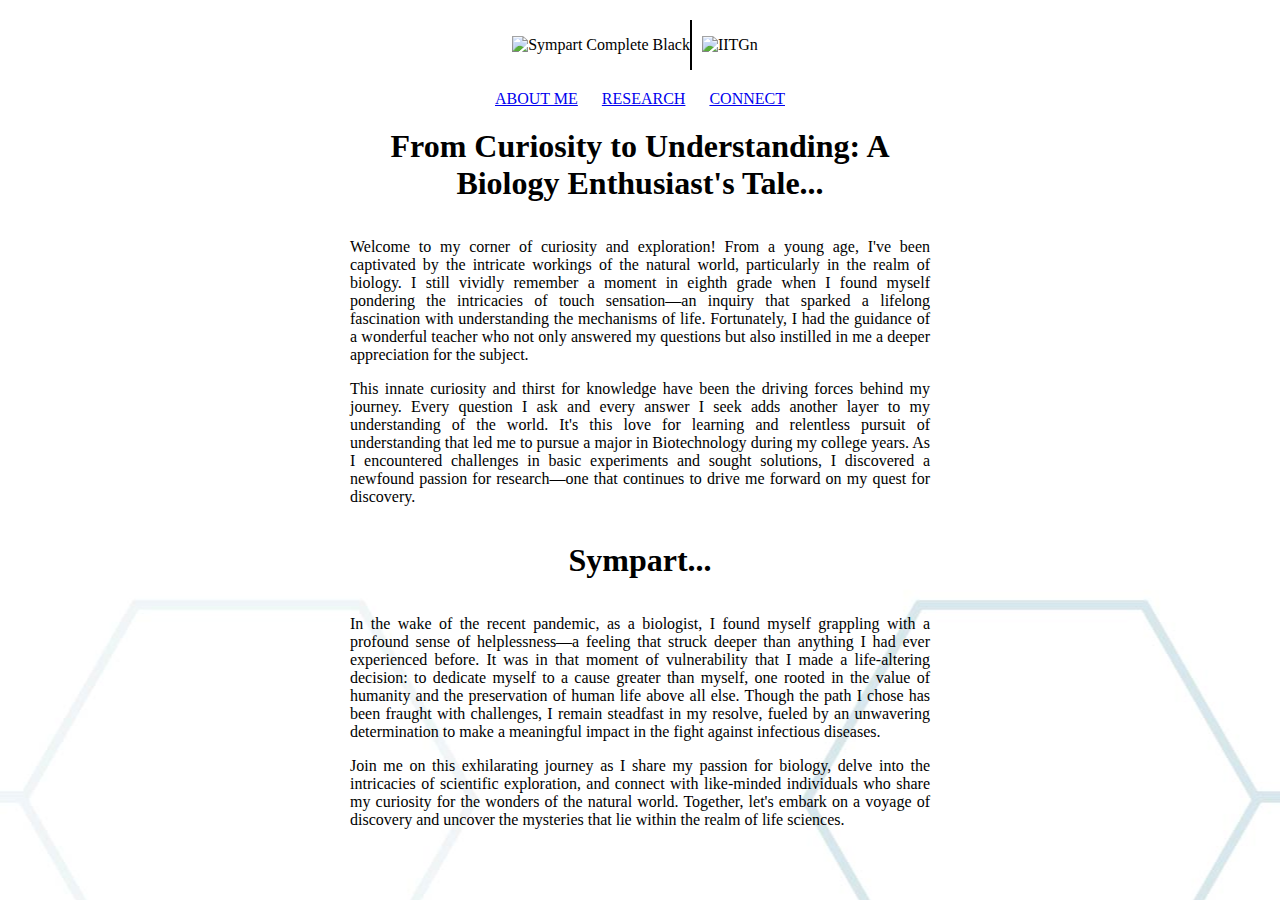
==== index.html @ 7a80d286 "Update index.html" ====
<!DOCTYPE html>
<html lang="en">
<head>
    <meta charset="UTF-8">
    <meta name="viewport" content="width=device-width, initial-scale=1.0">
    <title>Home | 4</title>
    <link rel="stylesheet" type="text/css" href="styles.css">
    <link rel="icon" href="Images/Tab_Icons/Tab_Icons_16x16.ico" type="image/x-icon">
</head>
<body>
    <div class="container">
    <img class="image-primary" src="Images/Logos/Sympart Complete Black.png" alt="Sympart Complete Black">
        <div class="divider"></div>
        <img class="image-secondary" src="Images/Logos/IITGn.png" alt="IITGn">
    </div>
    <div class="tabs">
        <a href="aboutme.html" class="tablink-1" onclick="openTab('aboutme')">ABOUT ME</a>
        <a href="research_temp.html" class="tablink-1" onclick="openTab('research')">RESEARCH</a>
        <a href="connect.html" class="tablink-1" onclick="openTab('connect')">CONNECT</a>
    </div>
    <div class="content" id="about-me">
        <h2>About Me</h2>
        <p>This is information about me.</p>
    </div>
    <div class="content" id="research">
        <h2>Research</h2>
        <p>This is information about my research.</p>
    </div>
    <div class="content" id="connect">
        <h2>Connect</h2>
        <p>Lets connect.</p>
    </div>
    <div class="aboutme-content">
      <div class = "content-data">
        <h1>From Curiosity to Understanding: A Biology Enthusiast's Tale...</h1>
        <p>Welcome to my corner of curiosity and exploration! From a young age, I've been captivated by the intricate workings of the natural world, particularly in the realm of biology. I still vividly remember a moment in eighth grade when I found myself pondering the intricacies of touch sensation—an inquiry that sparked a lifelong fascination with understanding the mechanisms of life. Fortunately, I had the guidance of a wonderful teacher who not only answered my questions but also instilled in me a deeper appreciation for the subject.</p>
        <p>This innate curiosity and thirst for knowledge have been the driving forces behind my journey. Every question I ask and every answer I seek adds another layer to my understanding of the world. It's this love for learning and relentless pursuit of understanding that led me to pursue a major in Biotechnology during my college years. As I encountered challenges in basic experiments and sought solutions, I discovered a newfound passion for research—one that continues to drive me forward on my quest for discovery.</p>
        <h1>Sympart...</h1>
        <p>In the wake of the recent pandemic, as a biologist, I found myself grappling with a profound sense of helplessness—a feeling that struck deeper than anything I had ever experienced before. It was in that moment of vulnerability that I made a life-altering decision: to dedicate myself to a cause greater than myself, one rooted in the value of humanity and the preservation of human life above all else. Though the path I chose has been fraught with challenges, I remain steadfast in my resolve, fueled by an unwavering determination to make a meaningful impact in the fight against infectious diseases.</p>
        <p></p>
        <p>Join me on this exhilarating journey as I share my passion for biology, delve into the intricacies of scientific exploration, and connect with like-minded individuals who share my curiosity for the wonders of the natural world. Together, let's embark on a voyage of discovery and uncover the mysteries that lie within the realm of life sciences.</p>
      </div>
    </div>
    <!--
    <footer>
        <nav>
          <p>Developed and coded by Ruthwick. All rights reserved &copy; Sympart</p>
        </nav>
    </footer>
  -->
</body>
</html>
---- styles.css ----
body {
    margin: 0;
    padding: 0;
    background-image: url('images/bg4.jpg');
    background-size: auto;
    background-position: center;
}

.container {
    display: flex;
    align-items: flex-start;
    justify-content: center;
    margin-top: 20px; /* Adjust margin as needed */
}

.image-primary {
    margin: 0px;
    align-self: center;
    max-width: 250px; /* Adjust as needed */
    height: auto;
}

.image-secondary {
    margin: 10px;
    align-self: center;
    max-width: 80px; /* Adjust as needed */
    height: auto;
}

.divider {
    width: 2px;
    height: 50px; /* Adjust height as needed */
    background-color: black;
    align-self: center;
    margin-top: 0px; /* Adjust margin as needed */
}
.tabs {
  text-align: center;
  margin-top: 20px; /* Adjust margin as needed */
}
.tablink-1 {
  display: inline-block;
  margin: 0 10px; /* Adjust margin between tabs */
  cursor: pointer;
  border: none;
}
.tablink-1.active {
    color: red;
}
.tablink-2 {
    display: inline-block;
    margin: 0 10px; /* Adjust margin between tabs */
    cursor: pointer;
    border: none;
}
.tablink-3 {
    display: inline-block;
    margin: 0 10px; /* Adjust margin between tabs */
    cursor: pointer;
    border: none;
}
.content {
    text-align: center;
    display: none;
    padding: 20px;
}
.aboutme-content {
    text-align: center; /* Center align the text */
    display: flex;
    /*align-items: center;*/
    justify-content: center;
    height: auto;
}

.aboutme-content h1 {
  text-align: center;
  max-width: 800px;
  margin: 0 auto; /* Center the container */
  padding: 20px;
}
.aboutme-content h2 {
  text-align: center;
  max-width: 800px;
  margin: 0 auto; /* Center the container */
  padding: 10px;
}
.content-data {
  text-align: justify;
  margin-right: 350px;
  margin-left: 350px;
}
.profilepic {
    display: flex;
    justify-content: center;
}

.research {
    text-align: center; /* Center align the text */
    display: flex;
    /*align-items: center;*/
    justify-content: center;
}
.researchinfo {
    display: flex;
    justify-content: space-between;
}

.researchinfocontentright {
    flex: 1;
    margin-left: 200px;
}

.researchimageright {
    width: 200px; /* Adjust image width as needed */
    height: auto; /* Maintain aspect ratio */
    float: right;
    margin-right: 200px;
}
.researchleft {
    display: flex;
    text-align: left;
}

.researchimageleft {
    width: 200px; /* Adjust image width as needed */
    height: auto; /* Maintain aspect ratio */
    margin-left: 200px;
}

.researchtextleft {
    flex: 1;
    padding-left: 20px; /* Add padding to separate text from image */
    margin-right: 200px;
    align-items: flex-end;
}
.logocontainer {
  justify-content: center;
  display: flex;
  justify-content: center; /* Center the container horizontally */
}
.logos {
  justify-content: center;
    display: flex;
    align-self: center;
}

.logos a {
    margin-right: 20px; /* Adjust spacing between logos */
    margin-left: 20px;
}
.logodivider {
    width: 2px;
    height: 30px; /* Adjust height as needed */
    background-color: black;
    align-self: center;
    margin-top: 0px; /* Adjust margin as needed */
}
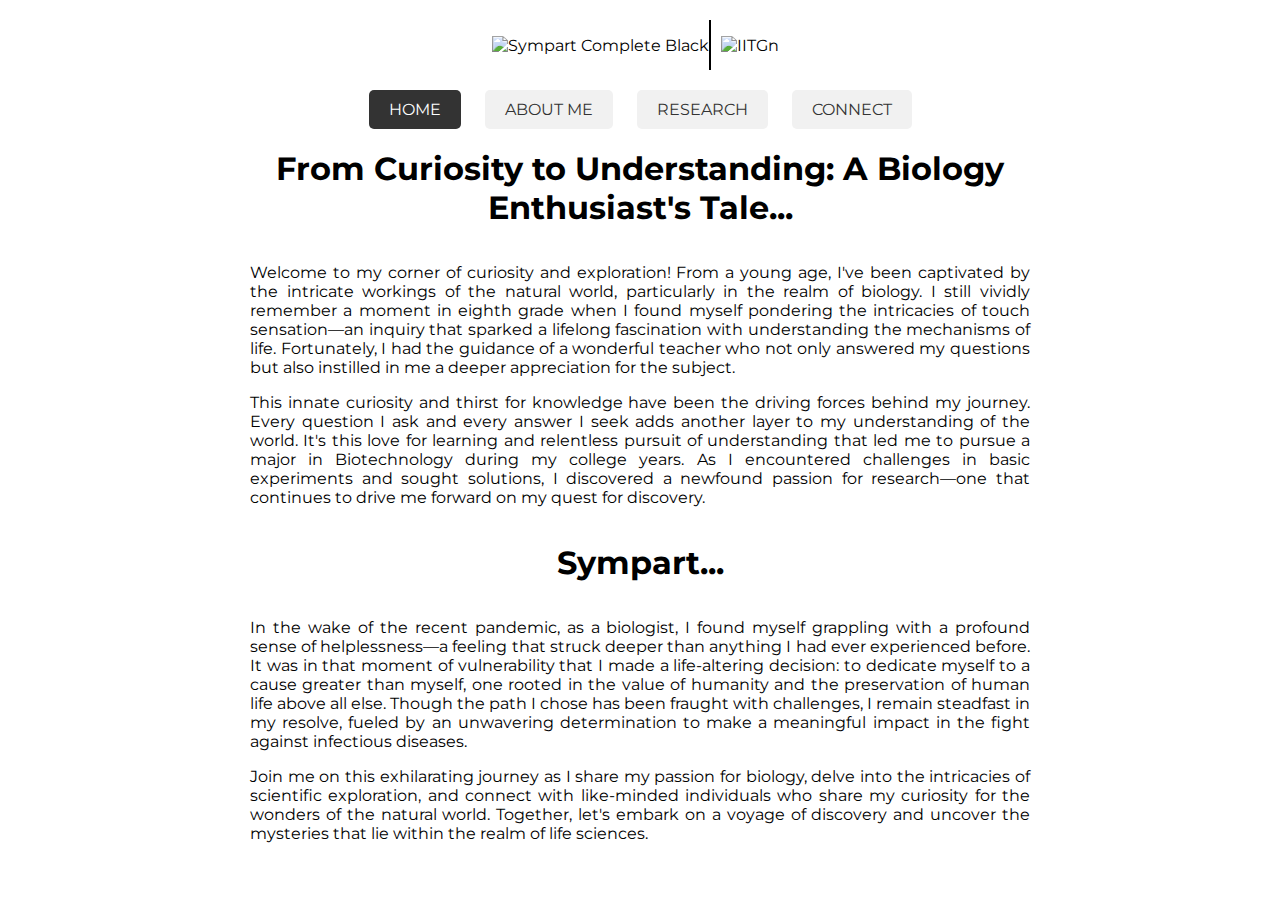
==== commit c8ecf6a5: "20.05.24.10" ====
--- a/index.html
+++ b/index.html
@@ -3,22 +3,24 @@
 <head>
     <meta charset="UTF-8">
     <meta name="viewport" content="width=device-width, initial-scale=1.0">
-    <title>Home | 4</title>
+    <title>Home | 3</title>
     <link rel="stylesheet" type="text/css" href="styles.css">
     <link rel="icon" href="Images/Tab_Icons/Tab_Icons_16x16.ico" type="image/x-icon">
+    <link href="https://fonts.googleapis.com/css2?family=Montserrat:wght@400;700&display=swap" rel="stylesheet">
 </head>
 <body>
     <div class="container">
-    <img class="image-primary" src="Images/Logos/Sympart Complete Black.png" alt="Sympart Complete Black">
+        <img class="image-primary" src="Images/Logos/Sympart Complete Black.png" alt="Sympart Complete Black">
         <div class="divider"></div>
         <img class="image-secondary" src="Images/Logos/IITGn.png" alt="IITGn">
     </div>
     <div class="tabs">
-        <a href="aboutme.html" class="tablink-1" onclick="openTab('aboutme')">ABOUT ME</a>
-        <a href="research_temp.html" class="tablink-1" onclick="openTab('research')">RESEARCH</a>
-        <a href="connect.html" class="tablink-1" onclick="openTab('connect')">CONNECT</a>
+      <span class="tablink-1 active" onclick="openTab('aboutme')">HOME</span>
+      <a href="aboutme.html" class="tablink-1" onclick="openTab('aboutme')">ABOUT ME</a>
+      <a href="research.html" class="tablink-1" onclick="openTab('research')">RESEARCH</a>
+      <a href="connect.html" class="tablink-1" onclick="openTab('connect')">CONNECT</a>
     </div>
-    <div class="content" id="about-me">
+    <div class="content active" id="about-me">
         <h2>About Me</h2>
         <p>This is information about me.</p>
     </div>
@@ -31,22 +33,15 @@
         <p>Lets connect.</p>
     </div>
     <div class="aboutme-content">
-      <div class = "content-data">
-        <h1>From Curiosity to Understanding: A Biology Enthusiast's Tale...</h1>
-        <p>Welcome to my corner of curiosity and exploration! From a young age, I've been captivated by the intricate workings of the natural world, particularly in the realm of biology. I still vividly remember a moment in eighth grade when I found myself pondering the intricacies of touch sensation—an inquiry that sparked a lifelong fascination with understanding the mechanisms of life. Fortunately, I had the guidance of a wonderful teacher who not only answered my questions but also instilled in me a deeper appreciation for the subject.</p>
-        <p>This innate curiosity and thirst for knowledge have been the driving forces behind my journey. Every question I ask and every answer I seek adds another layer to my understanding of the world. It's this love for learning and relentless pursuit of understanding that led me to pursue a major in Biotechnology during my college years. As I encountered challenges in basic experiments and sought solutions, I discovered a newfound passion for research—one that continues to drive me forward on my quest for discovery.</p>
-        <h1>Sympart...</h1>
-        <p>In the wake of the recent pandemic, as a biologist, I found myself grappling with a profound sense of helplessness—a feeling that struck deeper than anything I had ever experienced before. It was in that moment of vulnerability that I made a life-altering decision: to dedicate myself to a cause greater than myself, one rooted in the value of humanity and the preservation of human life above all else. Though the path I chose has been fraught with challenges, I remain steadfast in my resolve, fueled by an unwavering determination to make a meaningful impact in the fight against infectious diseases.</p>
-        <p></p>
-        <p>Join me on this exhilarating journey as I share my passion for biology, delve into the intricacies of scientific exploration, and connect with like-minded individuals who share my curiosity for the wonders of the natural world. Together, let's embark on a voyage of discovery and uncover the mysteries that lie within the realm of life sciences.</p>
-      </div>
+        <div class="content-data">
+            <h1>From Curiosity to Understanding: A Biology Enthusiast's Tale...</h1>
+            <p>Welcome to my corner of curiosity and exploration! From a young age, I've been captivated by the intricate workings of the natural world, particularly in the realm of biology. I still vividly remember a moment in eighth grade when I found myself pondering the intricacies of touch sensation—an inquiry that sparked a lifelong fascination with understanding the mechanisms of life. Fortunately, I had the guidance of a wonderful teacher who not only answered my questions but also instilled in me a deeper appreciation for the subject.</p>
+            <p>This innate curiosity and thirst for knowledge have been the driving forces behind my journey. Every question I ask and every answer I seek adds another layer to my understanding of the world. It's this love for learning and relentless pursuit of understanding that led me to pursue a major in Biotechnology during my college years. As I encountered challenges in basic experiments and sought solutions, I discovered a newfound passion for research—one that continues to drive me forward on my quest for discovery.</p>
+            <h1>Sympart...</h1>
+            <p>In the wake of the recent pandemic, as a biologist, I found myself grappling with a profound sense of helplessness—a feeling that struck deeper than anything I had ever experienced before. It was in that moment of vulnerability that I made a life-altering decision: to dedicate myself to a cause greater than myself, one rooted in the value of humanity and the preservation of human life above all else. Though the path I chose has been fraught with challenges, I remain steadfast in my resolve, fueled by an unwavering determination to make a meaningful impact in the fight against infectious diseases.</p>
+            <p>Join me on this exhilarating journey as I share my passion for biology, delve into the intricacies of scientific exploration, and connect with like-minded individuals who share my curiosity for the wonders of the natural world. Together, let's embark on a voyage of discovery and uncover the mysteries that lie within the realm of life sciences.</p>
+        </div>
     </div>
-    <!--
-    <footer>
-        <nav>
-          <p>Developed and coded by Ruthwick. All rights reserved &copy; Sympart</p>
-        </nav>
-    </footer>
-  -->
+    <script src="script.js"></script>
 </body>
-</html>+</html>
--- a/styles.css
+++ b/styles.css
@@ -1,157 +1,275 @@
 body {
     margin: 0;
     padding: 0;
-    background-image: url('images/bg4.jpg');
+    background-image: url('Images/Backgrounds/bg4.jpg');
     background-size: auto;
     background-position: center;
+    font-family: 'Montserrat', sans-serif;
 }
 
 .container {
     display: flex;
     align-items: flex-start;
     justify-content: center;
-    margin-top: 20px; /* Adjust margin as needed */
+    margin-top: 20px;
 }
 
 .image-primary {
     margin: 0px;
     align-self: center;
-    max-width: 250px; /* Adjust as needed */
+    max-width: 250px;
     height: auto;
 }
 
 .image-secondary {
     margin: 10px;
     align-self: center;
-    max-width: 80px; /* Adjust as needed */
-    height: auto;
+    max-width: 80px;
+    height: auto;
+}
+
+/* Profile Picture Styling */
+.image-profilepic {
+    display: flex;
+    justify-content: center;
+}
+.image-profilepic img {
+    max-width: 200px; /* Ensure the image does not exceed a certain width */
+    height: auto; /* Maintain the aspect ratio */
+    border-radius: 15px; /* Make the image circular */
+    box-shadow: 0 4px 8px rgba(0, 0, 0, 0.1); /* Add a subtle shadow */
+    transition: transform 0.5s ease, box-shadow 0.5s ease; /* Add transition for hover effect */
+}
+
+.image-profilepic img:hover {
+    transform: scale(1.05); /* Slightly enlarge the image on hover */
+    box-shadow: 0 8px 16px rgba(0, 0, 0, 0.2); /* Increase the shadow on hover */
 }
 
 .divider {
     width: 2px;
-    height: 50px; /* Adjust height as needed */
+    height: 50px;
     background-color: black;
     align-self: center;
-    margin-top: 0px; /* Adjust margin as needed */
-}
+    margin-top: 0px;
+}
+
 .tabs {
-  text-align: center;
-  margin-top: 20px; /* Adjust margin as needed */
-}
+    text-align: center;
+    margin-top: 20px;
+}
+
+/* Current Tab Styling */
+
+/* Inactive Tabs Styling */
 .tablink-1 {
-  display: inline-block;
-  margin: 0 10px; /* Adjust margin between tabs */
-  cursor: pointer;
-  border: none;
-}
-.tablink-1.active {
-    color: red;
-}
-.tablink-2 {
     display: inline-block;
-    margin: 0 10px; /* Adjust margin between tabs */
+    margin: 0 10px;
     cursor: pointer;
     border: none;
-}
-.tablink-3 {
+    padding: 10px 20px;
+    background-color: #f1f1f1;
+    color: #333;
+    text-decoration: none;
+    border-radius: 5px;
+    transition: background-color 0.3s ease, color 0.3s ease, transform 0.3s ease, box-shadow 0.3s ease; /* Add transition for hover effects */
+}
+
+.tablink-1:hover {
+    background-color: #333; /* Darker background color on hover */
+    color: #fff; /* Text color change on hover */
+    transform: scale(1.025); /* Slightly enlarge the image on hover */
+    box-shadow: 0 8px 16px rgba(0, 0, 0, 0.2); /* Add shadow on hover */
+}
+
+.tablink-1.active {
+    background-color: #333;
+    color: #fff;
+}
+
+.content {
+    text-align: center;
+    display: none;
+    padding: 20px;
+}
+
+/*About Me Page Styling*/
+.aboutme-content {
+    text-align: center;
+    display: flex;
+    justify-content: center;
+    height: auto;
+}
+
+.aboutme-content h1 {
+    text-align: center;
+    max-width: 800px;
+    margin: 0 auto;
+    padding: 20px;
+}
+
+.aboutme-content h2 {
+    text-align: center;
+    max-width: 800px;
+    margin: 0 auto;
+    padding: 10px;
+}
+
+.content-data {
+    text-align: justify;
+    margin-right: 250px;
+    margin-left: 250px;
+}
+
+/* Footer Styling */
+footer {
+    background-color: #333;
+    color: #fff;
+    display: flex;
+    justify-content: center;
+    text-align: center;
+    position: fixed;
+    bottom: 0;
+    width: 100%;
+    height: 25px;
+    border-top: 1px solid #ccc;
+    background-color: #222;
+    align-items: center;
+    left: 0;
+    right: 0;
+}
+
+nav {
     display: inline-block;
-    margin: 0 10px; /* Adjust margin between tabs */
+}
+
+nav a {
+    color: #fff;
+    text-decoration: none;
+    padding: 10px;
+}
+
+/*Connect Me Page Styling*/
+.logocontainer {
+    justify-content: center;
+    display: flex;
+    justify-content: center; /* Center the container horizontally */
+  }
+  .logos {
+    justify-content: center;
+      display: flex;
+      align-self: center;
+  }
+  
+  .logos a {
+      margin-right: 20px; /* Adjust spacing between logos */
+      margin-left: 20px;
+  }
+  .logodivider {
+      width: 2px;
+      height: 30px; /* Adjust height as needed */
+      background-color: black;
+      align-self: center;
+      margin-top: 0px; /* Adjust margin as needed */
+  }
+
+  /*Research Page Styling*/
+  
+.header-r {
+    display: flex;
+    align-items: center;
+    justify-content: center;
+    padding: 20px;
+    background-color: rgba(255, 255, 255, 0.8);
+}
+
+.image-primary-r {
+    max-width: 200px;
+    height: auto;
+}
+
+.image-secondary-r {
+    max-width: 100px;
+    height: auto;
+    margin-left: 20px;
+}
+
+.divider-r {
+    width: 2px;
+    height: 50px;
+    background-color: black;
+    margin: 0 20px;
+}
+
+.tabs-r {
+    text-align: center;
+    margin-top: 20px;
+    background-color: rgba(255, 255, 255, 0.8);
+    padding: 10px 0;
+    box-shadow: 0 2px 4px rgba(0, 0, 0, 0.1);
+}
+
+.tablink-1-r {
+    display: inline-block;
+    margin: 0 10px;
     cursor: pointer;
-    border: none;
-}
-.content {
-    text-align: center;
-    display: none;
-    padding: 20px;
-}
-.aboutme-content {
-    text-align: center; /* Center align the text */
-    display: flex;
-    /*align-items: center;*/
-    justify-content: center;
-    height: auto;
-}
-
-.aboutme-content h1 {
-  text-align: center;
-  max-width: 800px;
-  margin: 0 auto; /* Center the container */
-  padding: 20px;
-}
-.aboutme-content h2 {
-  text-align: center;
-  max-width: 800px;
-  margin: 0 auto; /* Center the container */
-  padding: 10px;
-}
-.content-data {
-  text-align: justify;
-  margin-right: 350px;
-  margin-left: 350px;
-}
-.profilepic {
-    display: flex;
-    justify-content: center;
-}
-
-.research {
-    text-align: center; /* Center align the text */
-    display: flex;
-    /*align-items: center;*/
-    justify-content: center;
-}
-.researchinfo {
-    display: flex;
-    justify-content: space-between;
-}
-
-.researchinfocontentright {
-    flex: 1;
-    margin-left: 200px;
-}
-
-.researchimageright {
-    width: 200px; /* Adjust image width as needed */
-    height: auto; /* Maintain aspect ratio */
-    float: right;
-    margin-right: 200px;
-}
-.researchleft {
-    display: flex;
-    text-align: left;
-}
-
-.researchimageleft {
-    width: 200px; /* Adjust image width as needed */
-    height: auto; /* Maintain aspect ratio */
-    margin-left: 200px;
-}
-
-.researchtextleft {
-    flex: 1;
-    padding-left: 20px; /* Add padding to separate text from image */
-    margin-right: 200px;
-    align-items: flex-end;
-}
-.logocontainer {
-  justify-content: center;
-  display: flex;
-  justify-content: center; /* Center the container horizontally */
-}
-.logos {
-  justify-content: center;
-    display: flex;
-    align-self: center;
-}
-
-.logos a {
-    margin-right: 20px; /* Adjust spacing between logos */
-    margin-left: 20px;
-}
-.logodivider {
-    width: 2px;
-    height: 30px; /* Adjust height as needed */
-    background-color: black;
-    align-self: center;
-    margin-top: 0px; /* Adjust margin as needed */
-}
+    padding: 10px 20px;
+    color: #333;
+    text-decoration: none;
+    transition: background-color 0.3s, color 0.3s, transform 0.3s;
+}
+
+.tablink-1-r:hover {
+    background-color: #333;
+    color: #fff;
+    transform: scale(1.05);
+}
+
+.tablink-1-r.active {
+    background-color: #333;
+    color: #fff;
+}
+
+.content-r {
+    padding: 20px;
+    max-width: 1200px;
+    margin: 0 auto;
+    background-color: rgba(255, 255, 255, 0.8);
+}
+
+.intro-r {
+    text-align: center;
+    margin-bottom: 20px;
+}
+
+.projects-r {
+    display: grid;
+    grid-template-columns: 1fr 1fr;
+    gap: 20px;
+}
+
+.project-r {
+    background: rgba(255, 255, 255, 0.9);
+    border-radius: 10px;
+    padding: 20px;
+    box-shadow: 0 4px 8px rgba(0, 0, 0, 0.1);
+    transition: transform 0.3s, box-shadow 0.3s;
+}
+.project-r * {
+    text-align: justify;
+}
+
+.project-r:hover {
+    transform: scale(1.02);
+    box-shadow: 0 8px 16px rgba(0, 0, 0, 0.2);
+}
+
+.project-r h2 {
+    margin-top: 0;
+}
+
+.project-image-r {
+    max-width: 100%;
+    border-radius: 10px;
+    transition: transform 0.3s;
+}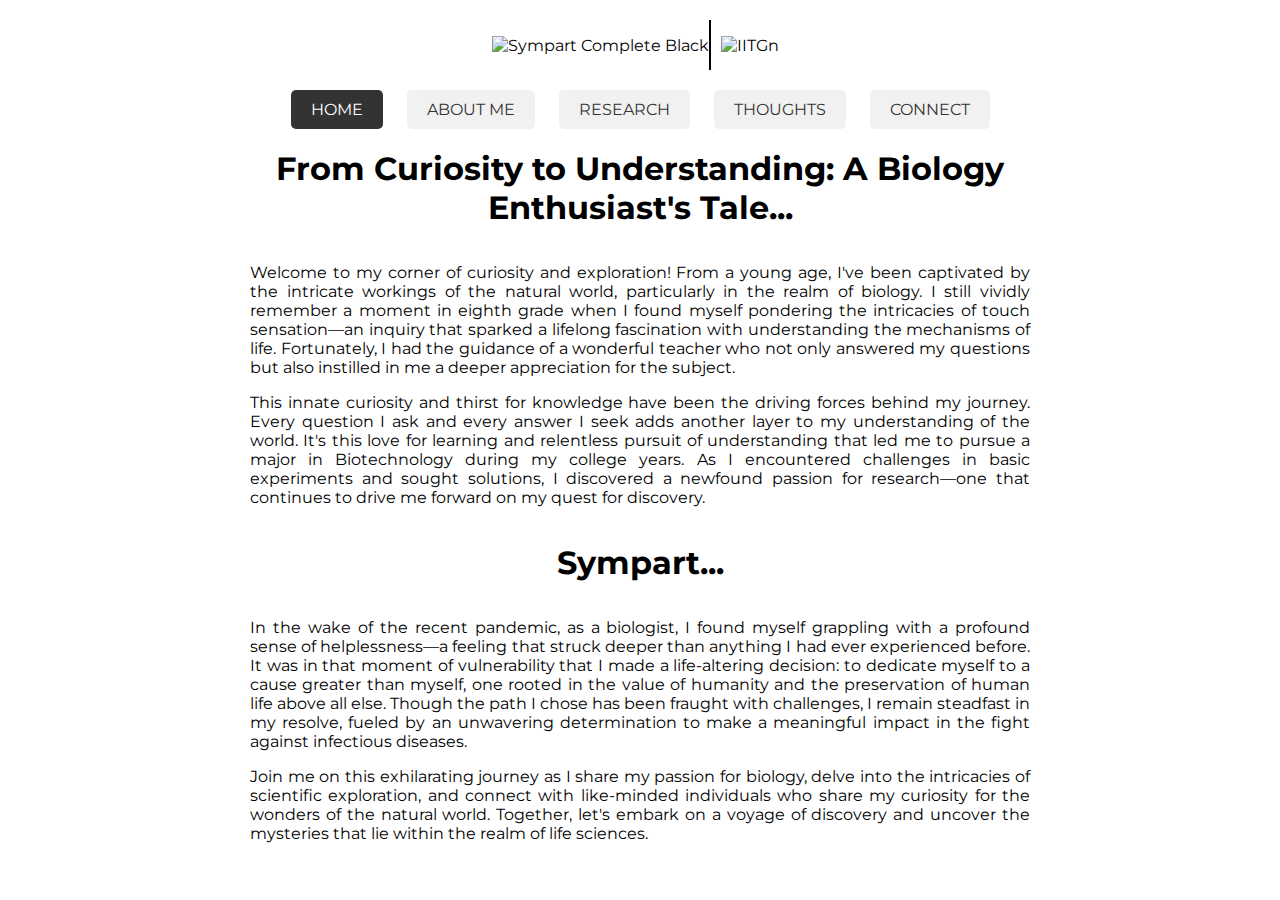
==== commit 178a15b0: "30.05.24" ====
--- a/index.html
+++ b/index.html
@@ -3,9 +3,9 @@
 <head>
     <meta charset="UTF-8">
     <meta name="viewport" content="width=device-width, initial-scale=1.0">
-    <title>Home | 3</title>
+    <title>Home</title>
     <link rel="stylesheet" type="text/css" href="styles.css">
-    <link rel="icon" href="Images/Tab_Icons/Tab_Icons_16x16.ico" type="image/x-icon">
+    <link rel="icon" href="Images/Tab_Icons/favicon.ico" type="image/x-icon">
     <link href="https://fonts.googleapis.com/css2?family=Montserrat:wght@400;700&display=swap" rel="stylesheet">
 </head>
 <body>
@@ -15,9 +15,10 @@
         <img class="image-secondary" src="Images/Logos/IITGn.png" alt="IITGn">
     </div>
     <div class="tabs">
-      <span class="tablink-1 active" onclick="openTab('aboutme')">HOME</span>
+      <span class="tablink-1 active" onclick="openTab('home')">HOME</span>
       <a href="aboutme.html" class="tablink-1" onclick="openTab('aboutme')">ABOUT ME</a>
       <a href="research.html" class="tablink-1" onclick="openTab('research')">RESEARCH</a>
+      <a href="blog.html" class="tablink-1" onclick="openTab('blog')">THOUGHTS</a>
       <a href="connect.html" class="tablink-1" onclick="openTab('connect')">CONNECT</a>
     </div>
     <div class="content active" id="about-me">
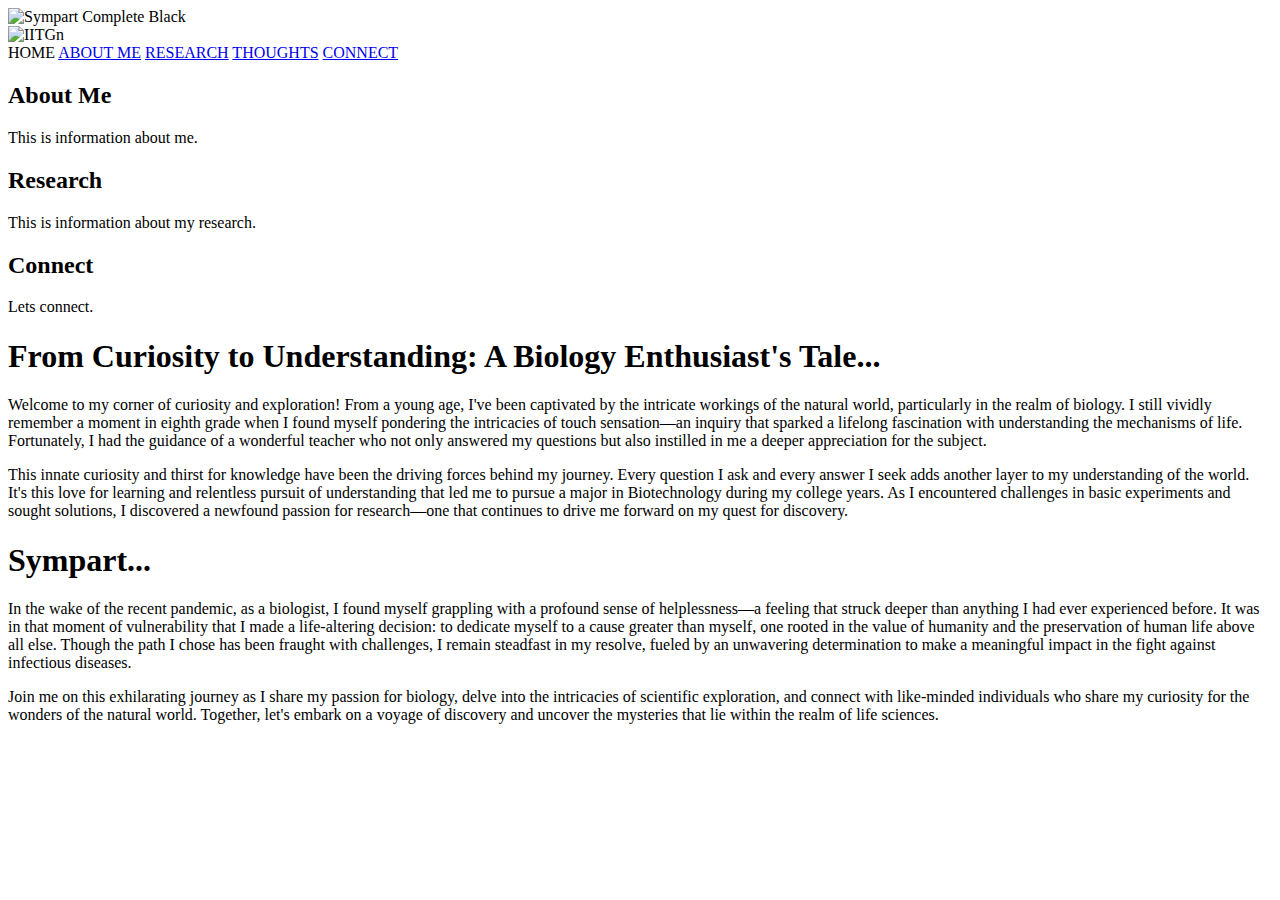
==== commit 5b8b0c5f: "Update index.html" ====
--- a/index.html
+++ b/index.html
@@ -4,7 +4,7 @@
     <meta charset="UTF-8">
     <meta name="viewport" content="width=device-width, initial-scale=1.0">
     <title>Home</title>
-    <link rel="stylesheet" type="text/css" href="styles.css">
+    <link rel="stylesheet" type="text/css" href="new.css">
     <link rel="icon" href="Images/Tab_Icons/favicon.ico" type="image/x-icon">
     <link href="https://fonts.googleapis.com/css2?family=Montserrat:wght@400;700&display=swap" rel="stylesheet">
 </head>
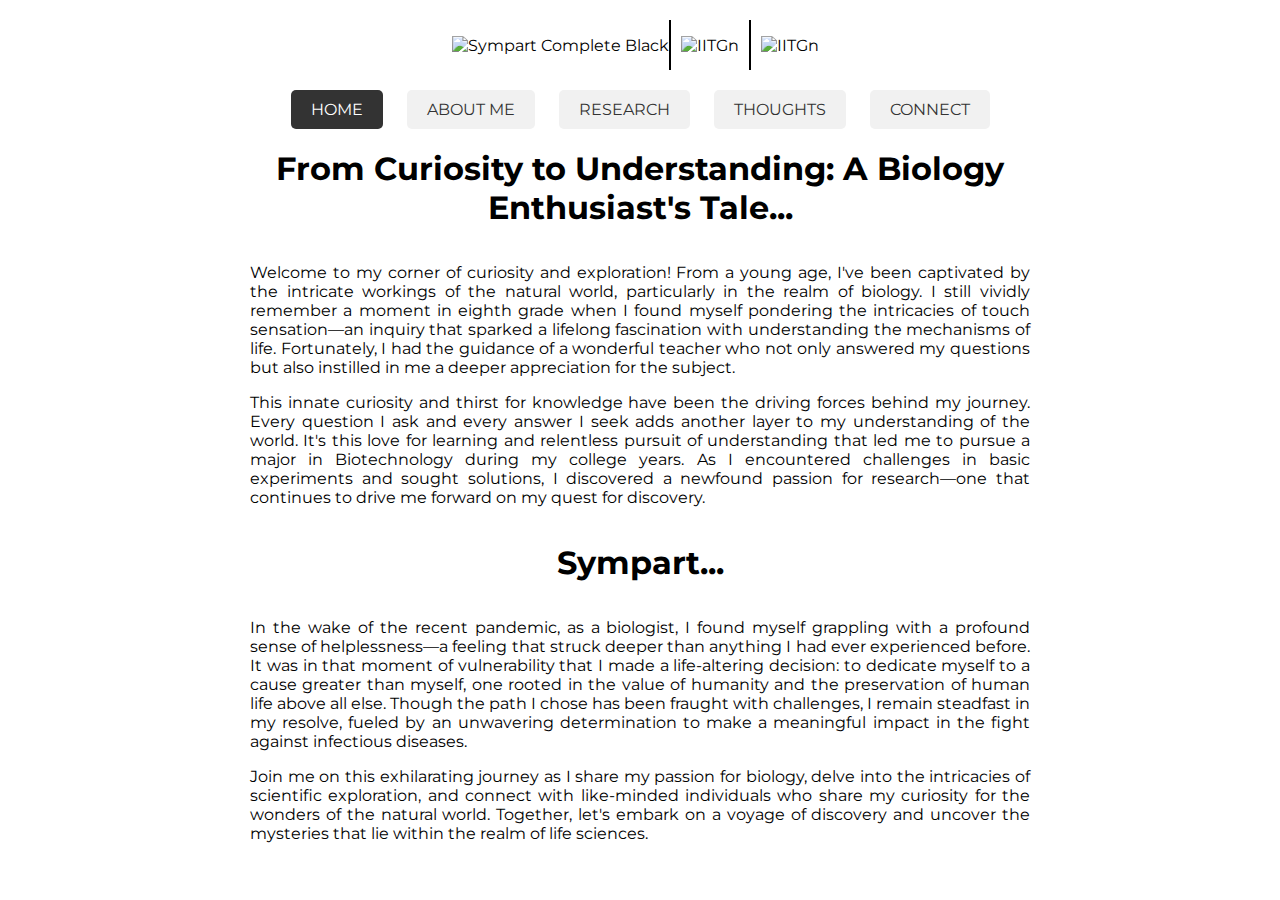
==== commit fecddbd6: "Update index.html" ====
--- a/index.html
+++ b/index.html
@@ -4,13 +4,15 @@
     <meta charset="UTF-8">
     <meta name="viewport" content="width=device-width, initial-scale=1.0">
     <title>Home</title>
-    <link rel="stylesheet" type="text/css" href="new.css">
+    <link rel="stylesheet" type="text/css" href="styles.css">
     <link rel="icon" href="Images/Tab_Icons/favicon.ico" type="image/x-icon">
     <link href="https://fonts.googleapis.com/css2?family=Montserrat:wght@400;700&display=swap" rel="stylesheet">
 </head>
 <body>
     <div class="container">
         <img class="image-primary" src="Images/Logos/Sympart Complete Black.png" alt="Sympart Complete Black">
+        <div class="divider"></div>
+        <img class="image-secondary" src="Images/Logos/IITGn.png" alt="IITGn">
         <div class="divider"></div>
         <img class="image-secondary" src="Images/Logos/IITGn.png" alt="IITGn">
     </div>
--- a/styles.css
+++ b/styles.css
@@ -0,0 +1,387 @@
+body {
+    margin: 0;
+    padding: 0;
+    background-image: url('Images/Backgrounds/bg4.jpg');
+    background-size: auto;
+    background-position: center;
+    font-family: 'Montserrat', sans-serif;
+}
+
+.container {
+    display: flex;
+    align-items: flex-start;
+    justify-content: center;
+    margin-top: 20px;
+}
+
+.image-primary {
+    margin: 0px;
+    align-self: center;
+    max-width: 250px;
+    height: auto;
+}
+
+.image-secondary {
+    margin: 10px;
+    align-self: center;
+    max-width: 80px;
+    height: auto;
+}
+
+/* Profile Picture Styling */
+.image-profilepic {
+    display: flex;
+    justify-content: center;
+}
+.image-profilepic img {
+    max-width: 200px; /* Ensure the image does not exceed a certain width */
+    height: auto; /* Maintain the aspect ratio */
+    border-radius: 15px; /* Make the image circular */
+    box-shadow: 0 4px 8px rgba(0, 0, 0, 0.1); /* Add a subtle shadow */
+    transition: transform 0.5s ease, box-shadow 0.5s ease; /* Add transition for hover effect */
+}
+
+.image-profilepic img:hover {
+    transform: scale(1.05); /* Slightly enlarge the image on hover */
+    box-shadow: 0 8px 16px rgba(0, 0, 0, 0.2); /* Increase the shadow on hover */
+}
+
+.divider {
+    width: 2px;
+    height: 50px;
+    background-color: black;
+    align-self: center;
+    margin-top: 0px;
+}
+
+.tabs {
+    text-align: center;
+    margin-top: 20px;
+}
+
+/* Current Tab Styling */
+
+/* Inactive Tabs Styling */
+.tablink-1 {
+    display: inline-block;
+    margin: 0 10px;
+    cursor: pointer;
+    border: none;
+    padding: 10px 20px;
+    background-color: #f1f1f1;
+    color: #333;
+    text-decoration: none;
+    border-radius: 5px;
+    transition: background-color 0.3s ease, color 0.3s ease, transform 0.3s ease, box-shadow 0.3s ease; /* Add transition for hover effects */
+}
+
+.tablink-1:hover {
+    background-color: #333; /* Darker background color on hover */
+    color: #fff; /* Text color change on hover */
+    transform: scale(1.025); /* Slightly enlarge the image on hover */
+    box-shadow: 0 8px 16px rgba(0, 0, 0, 0.2); /* Add shadow on hover */
+}
+
+.tablink-1.active {
+    background-color: #333;
+    color: #fff;
+}
+
+.content {
+    text-align: center;
+    display: none;
+    padding: 20px;
+}
+
+/*About Me Page Styling*/
+.aboutme-content {
+    text-align: center;
+    display: flex;
+    justify-content: center;
+    height: auto;
+}
+
+.aboutme-content h1 {
+    text-align: center;
+    max-width: 800px;
+    margin: 0 auto;
+    padding: 20px;
+}
+
+.aboutme-content h2 {
+    text-align: center;
+    max-width: 800px;
+    margin: 0 auto;
+    padding: 10px;
+}
+
+.content-data {
+    text-align: justify;
+    margin-right: 250px;
+    margin-left: 250px;
+}
+
+/* Footer Styling */
+footer {
+    background-color: #333;
+    color: #fff;
+    display: flex;
+    justify-content: center;
+    text-align: center;
+    position: fixed;
+    bottom: 0;
+    width: 100%;
+    height: 25px;
+    border-top: 1px solid #ccc;
+    background-color: #222;
+    align-items: center;
+    left: 0;
+    right: 0;
+}
+
+nav {
+    display: inline-block;
+}
+
+nav a {
+    color: #fff;
+    text-decoration: none;
+    padding: 10px;
+}
+
+/*Connect Me Page Styling*/
+.logocontainer {
+    justify-content: center;
+    display: flex;
+    justify-content: center; /* Center the container horizontally */
+  }
+  .logos {
+    justify-content: center;
+      display: flex;
+      align-self: center;
+  }
+  
+  .logos a {
+      margin-right: 20px; /* Adjust spacing between logos */
+      margin-left: 20px;
+  }
+  .logodivider {
+      width: 2px;
+      height: 30px; /* Adjust height as needed */
+      background-color: black;
+      align-self: center;
+      margin-top: 0px; /* Adjust margin as needed */
+  }
+
+  /*Research Page Styling*/
+  
+.header-r {
+    display: flex;
+    align-items: center;
+    justify-content: center;
+    padding: 20px;
+    background-color: rgba(255, 255, 255, 0.8);
+}
+
+.image-primary-r {
+    max-width: 200px;
+    height: auto;
+}
+
+.image-secondary-r {
+    max-width: 100px;
+    height: auto;
+    margin-left: 20px;
+}
+
+.divider-r {
+    width: 2px;
+    height: 50px;
+    background-color: black;
+    margin: 0 20px;
+}
+
+.tabs-r {
+    text-align: center;
+    margin-top: 20px;
+    background-color: rgba(255, 255, 255, 0.8);
+    padding: 10px 0;
+    box-shadow: 0 2px 4px rgba(0, 0, 0, 0.1);
+}
+
+.tablink-1-r {
+    display: inline-block;
+    margin: 0 10px;
+    cursor: pointer;
+    padding: 10px 20px;
+    color: #333;
+    text-decoration: none;
+    transition: background-color 0.3s, color 0.3s, transform 0.3s;
+}
+
+.tablink-1-r:hover {
+    background-color: #333;
+    color: #fff;
+    transform: scale(1.05);
+}
+
+.tablink-1-r.active {
+    background-color: #333;
+    color: #fff;
+}
+
+.content-r {
+    padding: 20px;
+    max-width: 1200px;
+    margin: 0 auto;
+    background-color: rgba(255, 255, 255, 0.8);
+}
+
+.intro-r {
+    text-align: center;
+    margin-bottom: 20px;
+}
+
+.projects-r {
+    display: grid;
+    grid-template-columns: 1fr 1fr;
+    gap: 20px;
+}
+
+.project-r {
+    background: rgba(255, 255, 255, 0.9);
+    border-radius: 10px;
+    padding: 20px;
+    box-shadow: 0 4px 8px rgba(0, 0, 0, 0.1);
+    transition: transform 0.3s, box-shadow 0.3s;
+}
+.project-r * {
+    text-align: justify;
+}
+
+.project-r:hover {
+    transform: scale(1.02);
+    box-shadow: 0 8px 16px rgba(0, 0, 0, 0.2);
+}
+
+.project-r h2 {
+    margin-top: 0;
+}
+
+.project-image-r {
+    max-width: 100%;
+    border-radius: 10px;
+    transition: transform 0.3s;
+}
+
+/*BLOG*/
+.blog-posts {
+    margin-top: 20px;
+}
+
+article {
+    background-color: #f9f9f9;
+    border-radius: 10px;
+    padding: 20px;
+    margin-bottom: 20px;
+    box-shadow: 0 4px 8px rgba(0, 0, 0, 0.1);
+    margin-left: 50px; /* Add left margin */
+    margin-right: 50px; /* Add right margin */
+    position: relative; /* Make the container relative for absolute positioning */
+}
+
+.post-image {
+    position: absolute;
+    top: 50%;
+    right: 20px; /* Adjust as needed */
+    transform: translateY(-50%);
+    width: 100px; /* Adjust image width */
+    height: 100px; /* Adjust image height */
+    object-fit: cover; /* Maintain aspect ratio */
+    border-radius: 5px; /* Add rounded corners */
+}
+
+h2 {
+    margin-top: 0;
+}
+
+.post-date {
+    font-style: italic;
+}
+
+.read-more {
+    display: inline-block;
+    margin-top: 10px;
+    text-decoration: none;
+    color: #333;
+    cursor: pointer;
+    transition: color 0.3s ease-in-out;
+}
+
+.read-more:hover {
+    color: #000;
+}
+
+/*MODULAR*/
+
+@media (max-width: 1200px) {
+    .content-data {
+        margin-left: 150px;
+        margin-right: 150px;
+    }
+}
+
+@media (max-width: 768px) {
+    .content-data {
+        margin-left: 50px;
+        margin-right: 50px;
+    }
+
+    .tablink-1 {
+        padding: 8px 15px;
+    }
+
+    .aboutme-content h1,
+    .aboutme-content h2 {
+        padding: 10px;
+    }
+
+    .projects-r {
+        grid-template-columns: 1fr;
+    }
+}
+
+@media (max-width: 480px) {
+    .content-data {
+        margin-left: 20px;
+        margin-right: 20px;
+    }
+
+    .tablink-1 {
+        padding: 6px 10px;
+    }
+
+    .image-profilepic img {
+        max-width: 150px;
+    }
+
+    .image-primary,
+    .image-primary-r {
+        max-width: 150px;
+    }
+
+    .image-secondary,
+    .image-secondary-r {
+        max-width: 50px;
+    }
+
+    .tabs-r,
+    .header-r {
+        flex-direction: column;
+    }
+
+    .post-image {
+        width: 75px;
+        height: 75px;
+    }
+}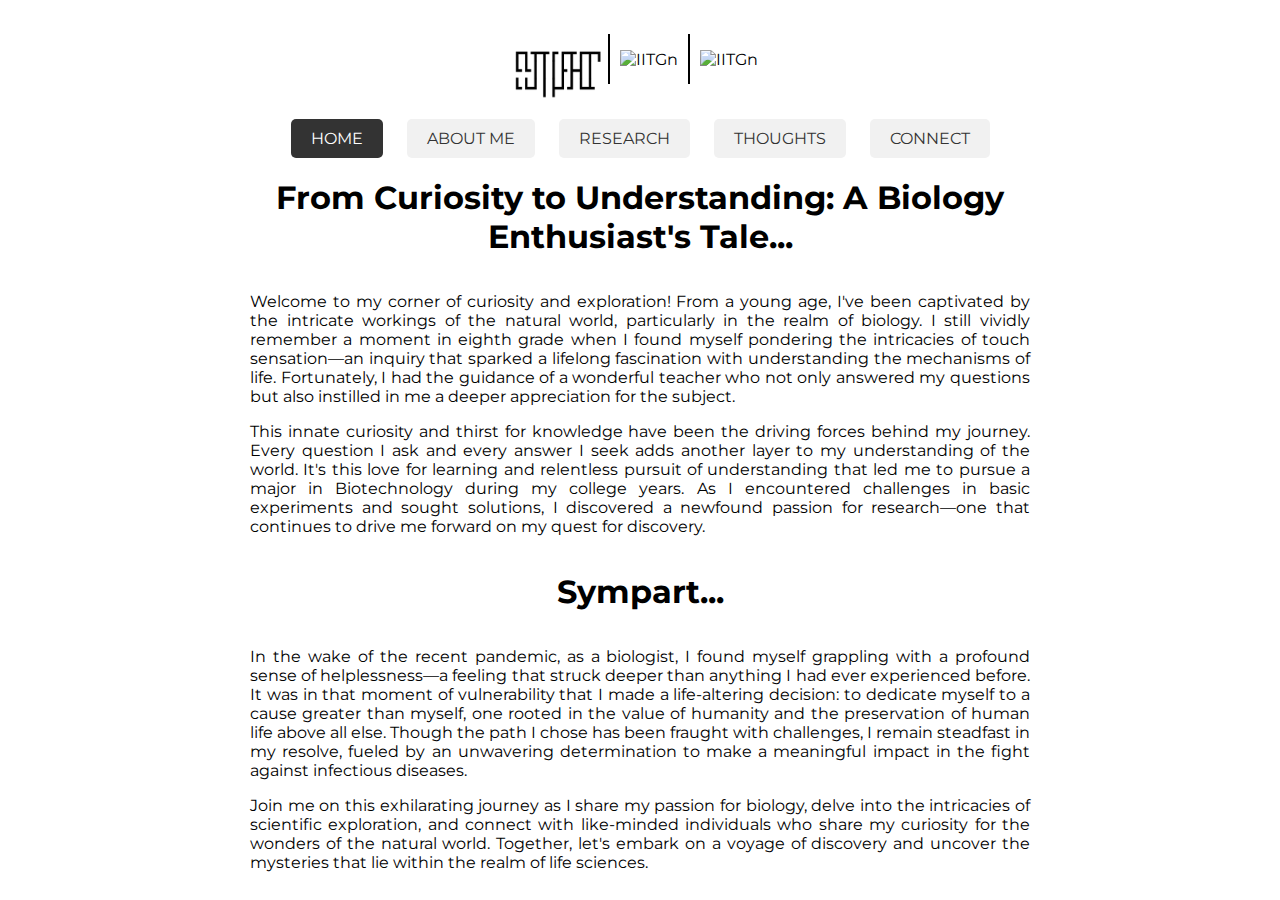
==== commit 801854fb: "Update" ====
--- a/index.html
+++ b/index.html
@@ -10,11 +10,11 @@
 </head>
 <body>
     <div class="container">
-        <img class="image-primary" src="Images/Logos/Sympart Complete Black.png" alt="Sympart Complete Black">
+        <img src="Images/Logos/Sympart Complete Black.png" alt="Sympart Complete Black" style="width: 90px; height: auto; padding-top: 30px; padding-right: 5px;display: block;">
         <div class="divider"></div>
         <img class="image-secondary" src="Images/Logos/IITGn.png" alt="IITGn">
         <div class="divider"></div>
-        <img class="image-secondary" src="Images/Logos/IITGn.png" alt="IITGn">
+        <img class="image-secondary" src="Images/Logos/HoMeCellLab.png" alt="IITGn">
     </div>
     <div class="tabs">
       <span class="tablink-1 active" onclick="openTab('home')">HOME</span>
--- a/styles.css
+++ b/styles.css
@@ -1,3 +1,5 @@
+@import url('https://fonts.googleapis.com/css2?family=Marcellus&display=swap');
+
 body {
     margin: 0;
     padding: 0;
